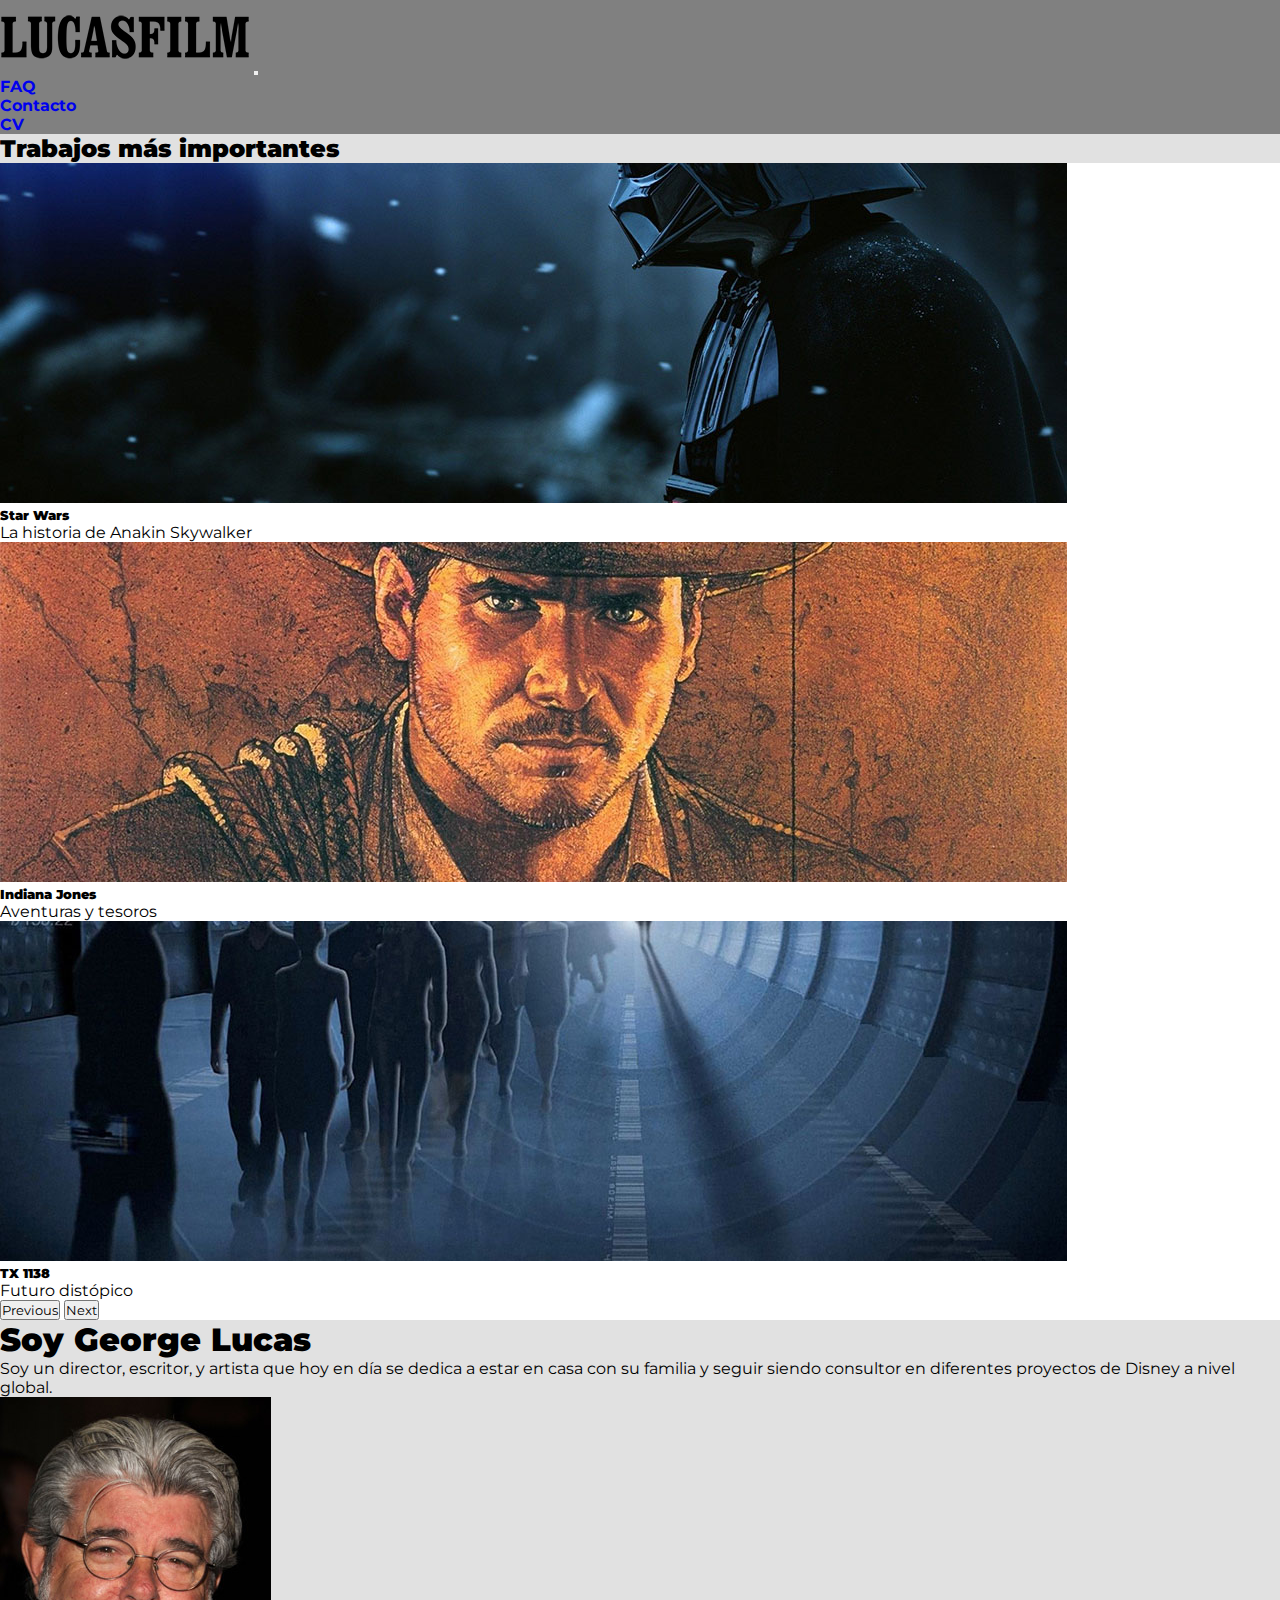
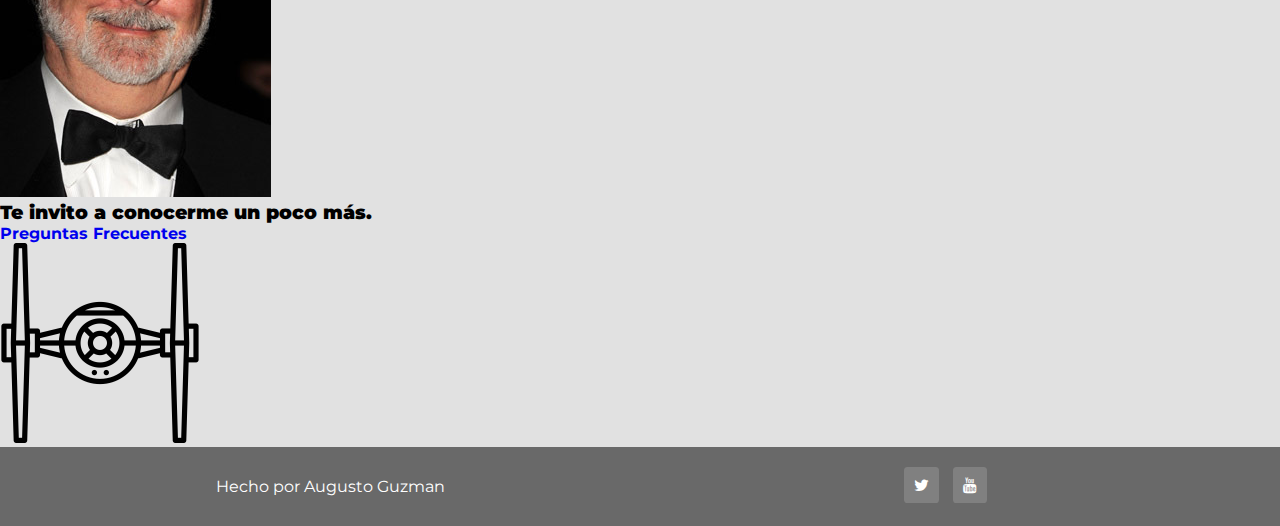
==== index.html @ 24537c96 "Update index.html" ====
<!DOCTYPE html>
<html lang="es">
<head>
    <meta charset="UTF-8">
    <meta http-equiv="X-UA-Compatible" content="IE=edge">
    <meta name="viewport" content="width=device-width, initial-scale=1.0">
    <title>George Lucas</title>
    <link rel="stylesheet" href="css/style.css">
    <link href="https://cdn.jsdelivr.net/npm/bootstrap@5.3.0/dist/css/bootstrap.min.css" rel="stylesheet" integrity="sha384-9ndCyUaIbzAi2FUVXJi0CjmCapSmO7SnpJef0486qhLnuZ2cdeRhO02iuK6FUUVM" crossorigin="anonymous">
    <link rel="shortcut icon" href="img/favicon.png">
    <link rel="stylesheet" href="https://cdn.jsdelivr.net/npm/bootstrap-icons@1.10.5/font/bootstrap-icons.css">
    <link rel="stylesheet" href="https://cdnjs.cloudflare.com/ajax/libs/animate.css/4.1.1/animate.min.css"/>
    <link rel="stylesheet" href="https://cdnjs.cloudflare.com/ajax/libs/font-awesome/4.7.0/css/font-awesome.min.css">
</head>
<body>
<header class="bg1 mainheader">
    <div class="container-fluid animate__animated animate__backInRight">
        <div class="container p-3">
            <div class="row">
               <!-- <div class="text-center logo">
                <a href="index.html"><img src="img/logoLF.png" class="img-fluid" alt="Logo"></a>
                </div>-->

                <nav class="navbar navbar-expand-lg bg1">
                    <div class="container-fluid">
                      <a class="navbar-brand" href="index.html"><img src="img/logoLF.png" class="img-fluid" alt="Logo"></a>
                      <button class="navbar-toggler" type="button" data-bs-toggle="collapse" data-bs-target="#navbarSupportedContent" aria-controls="navbarSupportedContent" aria-expanded="false" aria-label="Toggle navigation">
                        <span class="navbar-toggler-icon"></span>
                      </button>
                    </div>
                      <div class="collapse navbar-collapse" id="navbarSupportedContent">
                        <ul class="navbar-nav me-auto mb-2 mb-lg-0">
                          <li class="nav-item">
                            <a class="nav-link active text-white" aria-current="page" href="faq.html"><b>FAQ</b></a>
                          </li>
                          <li class="nav-item">
                            <a class="nav-link active text-white" aria-current="page" href="contacto.html"><b>Contacto</b></a>
                          </li>
                          <li class="nav-item">
                            <a class="nav-link active text-white" aria-current="page" href="cv.html"><b>CV</b></a>
                          </li>
                          <!--<li class="nav-item dropdown">
                            <a class="nav-link dropdown-toggle" href="#" role="button" data-bs-toggle="dropdown" aria-expanded="false">
                              Dropdown
                            </a>
                            <ul class="dropdown-menu">
                              <li><a class="dropdown-item" href="#">Action</a></li>
                              <li><a class="dropdown-item" href="#">Another action</a></li>
                              <li><hr class="dropdown-divider"></li>
                              <li><a class="dropdown-item" href="#">Something else here</a></li>
                            </ul>
                          </li>-->
                          <!--<li class="nav-item">
                            <a class="nav-link disabled">Disabled</a>
                          </li>-->
                        </ul>
                        <!--<form class="d-flex" role="search">
                          <input class="form-control me-2" type="search" placeholder="Search" aria-label="Search">
                          <button class="btn btn-outline-success" type="submit">Search</button>
                        </form>-->
                      </div>
                    </div>
                  </nav>
            <!--</div>-->
        </div>
    </div>
    
</header>
<section id="slider">
    <div class="container-fluid bg2">
      <div class="container">
        <div class="row">
          <div class="col-lg-12 text-center">
            <h2 class="p-3 h1 mt-3 mb-3"><b>Trabajos más importantes</b></h2>
          </div>
        </div>
      </div>
    </div>
    <div id="carouselExampleCaptions" class="carousel slide">
        <!--<div class="carousel-indicators">
          <button type="button" data-bs-target="#carouselExampleCaptions" data-bs-slide-to="0" class="active" aria-current="true" aria-label="Slide 1"></button>
          <button type="button" data-bs-target="#carouselExampleCaptions" data-bs-slide-to="1" aria-label="Slide 2"></button>
          <button type="button" data-bs-target="#carouselExampleCaptions" data-bs-slide-to="2" aria-label="Slide 3"></button>
        </div>-->
        <div class="carousel-inner">
          <div class="carousel-item active">
            <img src="img/sliderSW.jpg" class="d-block w-100" alt="Star Wars">
            <div class="carousel-caption d-none d-md-block">
              <h5 class="h1 text-white"><b>Star Wars</b></h5>
              <p class="h2 text-white">La historia de Anakin Skywalker</p>
            </div>
          </div>
          <div class="carousel-item">
            <img src="img/sliderIJ.jpg" class="d-block w-100" alt="Indiana Jones">
            <div class="carousel-caption d-none d-md-block">
              <h5 class="h1 text-white"><b>Indiana Jones</b></h5>
              <p class="h2 text-white">Aventuras y tesoros</p>
            </div>
          </div>
          <div class="carousel-item">
            <img src="img/sliderTX.jpg" class="d-block w-100" alt="TX 1138">
            <div class="carousel-caption d-none d-md-block">
              <h5 class="h1 text-white"><b>TX 1138</b></h5>
              <p class="h2 text-white">Futuro distópico</p>
            </div>
          </div>
        </div>
        <button class="carousel-control-prev" type="button" data-bs-target="#carouselExampleCaptions" data-bs-slide="prev">
          <span class="carousel-control-prev-icon" aria-hidden="true"></span>
          <span class="visually-hidden">Previous</span>
        </button>
        <button class="carousel-control-next" type="button" data-bs-target="#carouselExampleCaptions" data-bs-slide="next">
          <span class="carousel-control-next-icon" aria-hidden="true"></span>
          <span class="visually-hidden">Next</span>
        </button>
      </div>

</section>

<section id="info" class="bg2">
    <div class="container fluid">
        <div class="container">
            <div class="row">
                <div class="col-lg-6 col-md-12 text-center">
                    <h1 class="mt-5"><b>Soy George Lucas</b></h1>
                    <p class="mt-5">Soy un director, escritor, y artista que hoy en día se dedica a estar en casa con su familia y seguir siendo consultor en
                      diferentes proyectos de Disney a nivel global.
                    </p>
                </div>
                <div class="col-lg-6 col-md-12 text-center mt-5">
                    <img src="img/GLprofile.jpg" clas="img-fluid" alt="George Lucas">
                </div>

            </div>
        </div>
    </div>
</section>
<section id="invitacion" class="bg2">
  <div class="container-fluid">
    <div class="container p-3">
      <div class="row text-center">
        <div class="col-lg-12">
          <h3 class="mt-5"><b>Te invito a conocerme un poco más.</b></h3>
        </div>
        <div class="col-lg-12">
          <a class="btn btn-outline-primary mt-3 w-75" href="faq.html" role="button"><b>Preguntas Frecuentes</b></a>
        </div>
      </div>
    </div>
  </div>
</section>

<section id="iconanim" class="bg2">
<div class="TieIcon text-center mt-3 mb-3">
  <img src="img/TIEicon.png" class="img-fluid" alt="Tie Fighter">
</div>
</section>

<footer class="footer">
        
  <div class="hecho">
      <p>
          Hecho por Augusto Guzman
      </p>
  </div>

  <div class="iconos">
      <a href="https://twitter.com/StarWarsLA" class="fa fa-twitter"></a>
      <a href="https://www.youtube.com/@StarWars" class="fa fa-youtube"></a>
  </div>

</footer>






    <script src="https://cdn.jsdelivr.net/npm/bootstrap@5.3.0/dist/js/bootstrap.bundle.min.js" integrity="sha384-geWF76RCwLtnZ8qwWowPQNguL3RmwHVBC9FhGdlKrxdiJJigb/j/68SIy3Te4Bkz" crossorigin="anonymous"></script>
</body>
</html>
---- css/style.css ----
@import url('https://fonts.googleapis.com/css2?family=Montserrat:ital,wght@0,100;0,200;0,300;0,400;0,500;0,600;0,700;0,800;0,900;1,100;1,200;1,300;1,400;1,500;1,600;1,700;1,800;1,900&display=swap');
*{font-family: 'Montserrat',sans-serif;}
.bg1 {background-color: gray;}
.bg2 {background-color: rgb(225, 225, 225);}

.mainheader{
    overflow: hidden;
}


.footer {
    display:flex;
    width: 100%;
    padding: 20px;
    background-color:dimgray;
    justify-content: space-around;
    color: white;
 }




 .hecho {
    width: 50%; text-align: center;
    padding: 10px ;
 }

 .iconos {
    width: 50%; text-align: center;
 }

 .fa {
    text-align: center;
    text-decoration: none;
    border-radius: 10%;
    font-size: 30px;
    padding: 10px;
    transition-property: all;
    transition-duration: 1s;
    margin-right: 10px;
  }

  .fa:hover {
    opacity: 0.5;
    transform: scale(1.1);
  }

  .fa-twitter {
    background: gray;
    color: white;
}

.fa-youtube {
    background: gray;
    color: white;}


#iconanim {overflow: hidden;}

.TieIcon {transition:1s;
animation-name:animacionInfinita;
animation-duration: 2s;
animation-iteration-count: infinite;

}

    *{
        box-sizing: border-box;
        margin: 0;
        padding: 0;
        text-decoration: none
    }
    
    
    @import url('https://fonts.googleapis.com/css2?family=Anton&family=Hind:wght@300;400;500;600;700&display=swap');
    
    .bodycv {
        
        background-color: lightgray; font-family:'Hind', sans-serif;
    }
    
    .header {background-color: rgb(125, 125, 125);
        display:flex;
        width: 100%;
        flex-direction: row;
        justify-content: center;
        padding-bottom: 20px;
        transition-property: all;
        transition-duration: 1s;
        overflow: hidden
    }
    
    .animacion {
        display:flex;
        width: 100%;
        flex-direction: row;
        justify-content: center;
        animation-name:animacionFadeIn;
        animation-duration: 2s;
        animation-timing-function: ease-out;
    }
    
    .header h2 {font-size: 30px}
    
    .header .info1 a {color:black;font-size: 20px;}
    .header .info1 p {font-size:25px}
    
    .foto {width: 50%;
        margin-top: 30px;
        transition-duration: 1s;
        text-align: right;
        padding-right:20px;
        
    }
    
    .foto:hover{opacity: 0.5;}
    
    .foto img:hover{
        transform:scale(1.1);
        border-radius: 20px;
    }
    
    .info1 {width: 50%;
        margin-top: 30px;
        
    }
    
    
    .info1 .para1 {
        font-weight:700; 
        color: rgb(173, 173, 173);
        align-items: center;
        margin-top: 10px;
    }
    
    
    .info1 a:hover{
        color:white;
        
    }
    .info1 h1 {font-size: 50px;}
    
    .info1 h2 {
        margin-top: 20px;
        font-size: 30px;
    }
    
    .info1 .para2 {
        color: rgb(255, 255, 255);
        margin-top: 10px;
        
    }
    
    
    
    .contenedor{
        display:flex;
        width: 100%;
        flex-wrap: wrap;
        flex-direction: row;
        justify-content:space-evenly;
        transition-property: all;
        transition-duration: 1s;
        overflow: hidden;
        padding-bottom: 15px;
        
        
    }
    
    .contenedor p {font-size: 21px; margin-top: 15px;}
    .contenedor h1 {font-size: 40px;margin-top:15px;}
    .contenedor h2 {
        font-size: 30px ; margin-top:15px;}
    
    .resumen {width: 96%;
    text-align: center;
    background: rgb(185, 173, 173);
    transition-duration: 1s;
    padding:20px;
    padding-top:0;
    margin:20px
    }
    
    .resumen:hover{
        transform:scale(1.02);
        border-radius: 20px;
    }
    
    .estudios {
        width: 96%;
        text-align: center;
        background-color:rgb(159, 159, 159) ;
        padding: 20px;
        padding-top:0;
        margin:20px;
        transition-duration: 1s;
       
    }
    
    .estudios:hover{
        transform:scale(1.02);
        border-radius: 20px;
    }
    
    .experiencia {
        width: 48%;
        text-align: center;
        border-style: solid;
        border-radius: 20px;
        margin-top: 10px;
        border-color:darkgrey;
        transition-duration: 1s;
    }
    
    .experiencia:hover{
        transform:scale(1.02);
        background-color:bisque;
        border-color: black;
        color:slategray
        
        
    }
    
    .distinciones{width: 48%;text-align: center;
        border-style: solid;
        border-radius: 20px;
        margin-top: 10px;
        border-color:darkgrey;
        transition-duration: 1s;
     }
    
     .distinciones:hover{
        transform:scale(1.02);
        background-color:bisque;
        border-color: black;
        color:slategray
        
    }
    
     .productor {
        width:48%;text-align: center;
        border-style: solid;
        border-radius: 20px;
        margin-top: 10px;
        border-color:darkgrey;
        transition-duration: 1s;
     }
    
     .productor:hover{
        transform:scale(1.02);
        background-color:bisque;
        border-color: black;
        color:slategray
        
    }
    
     .director {
        width:48%;text-align: center;
        border-style: solid;
        border-radius: 20px;
        margin-top: 10px;
        border-color:darkgrey;
        transition-duration: 1s;
     }
    
     .director:hover{
        transform:scale(1.02);
        background-color:bisque;
        border-color: black;
        color:slategray
        
    }
    
    
     .habilidades {
        width:48%;text-align: center;
        border-style: solid;
        border-radius: 20px;
        margin-top: 10px;
        border-color:darkgrey;
        transition-duration: 1s;
     }
    
     .habilidades:hover{
        transform:scale(1.02);
        background-color:bisque;
        border-color: black;
        color:slategray
       
    }
    
     .idiomas {width: 48%;text-align: center;
        border-style: solid;
        border-radius: 20px;
        margin-top: 10px;
        border-color:darkgrey;
        transition-duration: 1s;
    }
    
    .idiomas:hover{
        transform:scale(1.02);
        background-color:bisque;
        border-color: black;
        color:slategray;
        
    }
    
    
    .experiencia, .distinciones, .productor, .director, .habilidades, .idiomas {
        padding:20px;
        margin:10px;
        
    }


    @keyframes animacionInfinita {
    
        0%{
            transform:translatex(-200px)
        }
        
        50%{
            transform: translateX(200px)
        }

        100%{
            transform:translateX(-200px)
        }
    }


    @keyframes animacionFadeIn {
    
        0%{
            transform:translateX(1200px)
        }
    
        100%{
            transform:translateX(0)
        }
    }
    
    
    @media screen and (min-width:0px) and (max-width:990px) {
       
    
        .header {flex-direction: column;
                justify-content: center;
        }
    
        .animacion {
            flex-direction: column;
            justify-content: center;
    
        }
    
        .foto {
            width: 100%;
            text-align: center;
        }
    
        .info1{
            width: 100%;
            text-align: center;
    
        }
    
        .contenedor {
            
            justify-content: space-evenly;
        }
    
        .experiencia, .distinciones, .productor, .director, .habilidades, .idiomas {
            width: 100%;
            text-align: center;
        }
    
        .footer {
            flex-direction: column;
            justify-content: center;
        }
    
            .hecho, .iconos {
                width:100%;
                text-align: center;
            }
    
    }
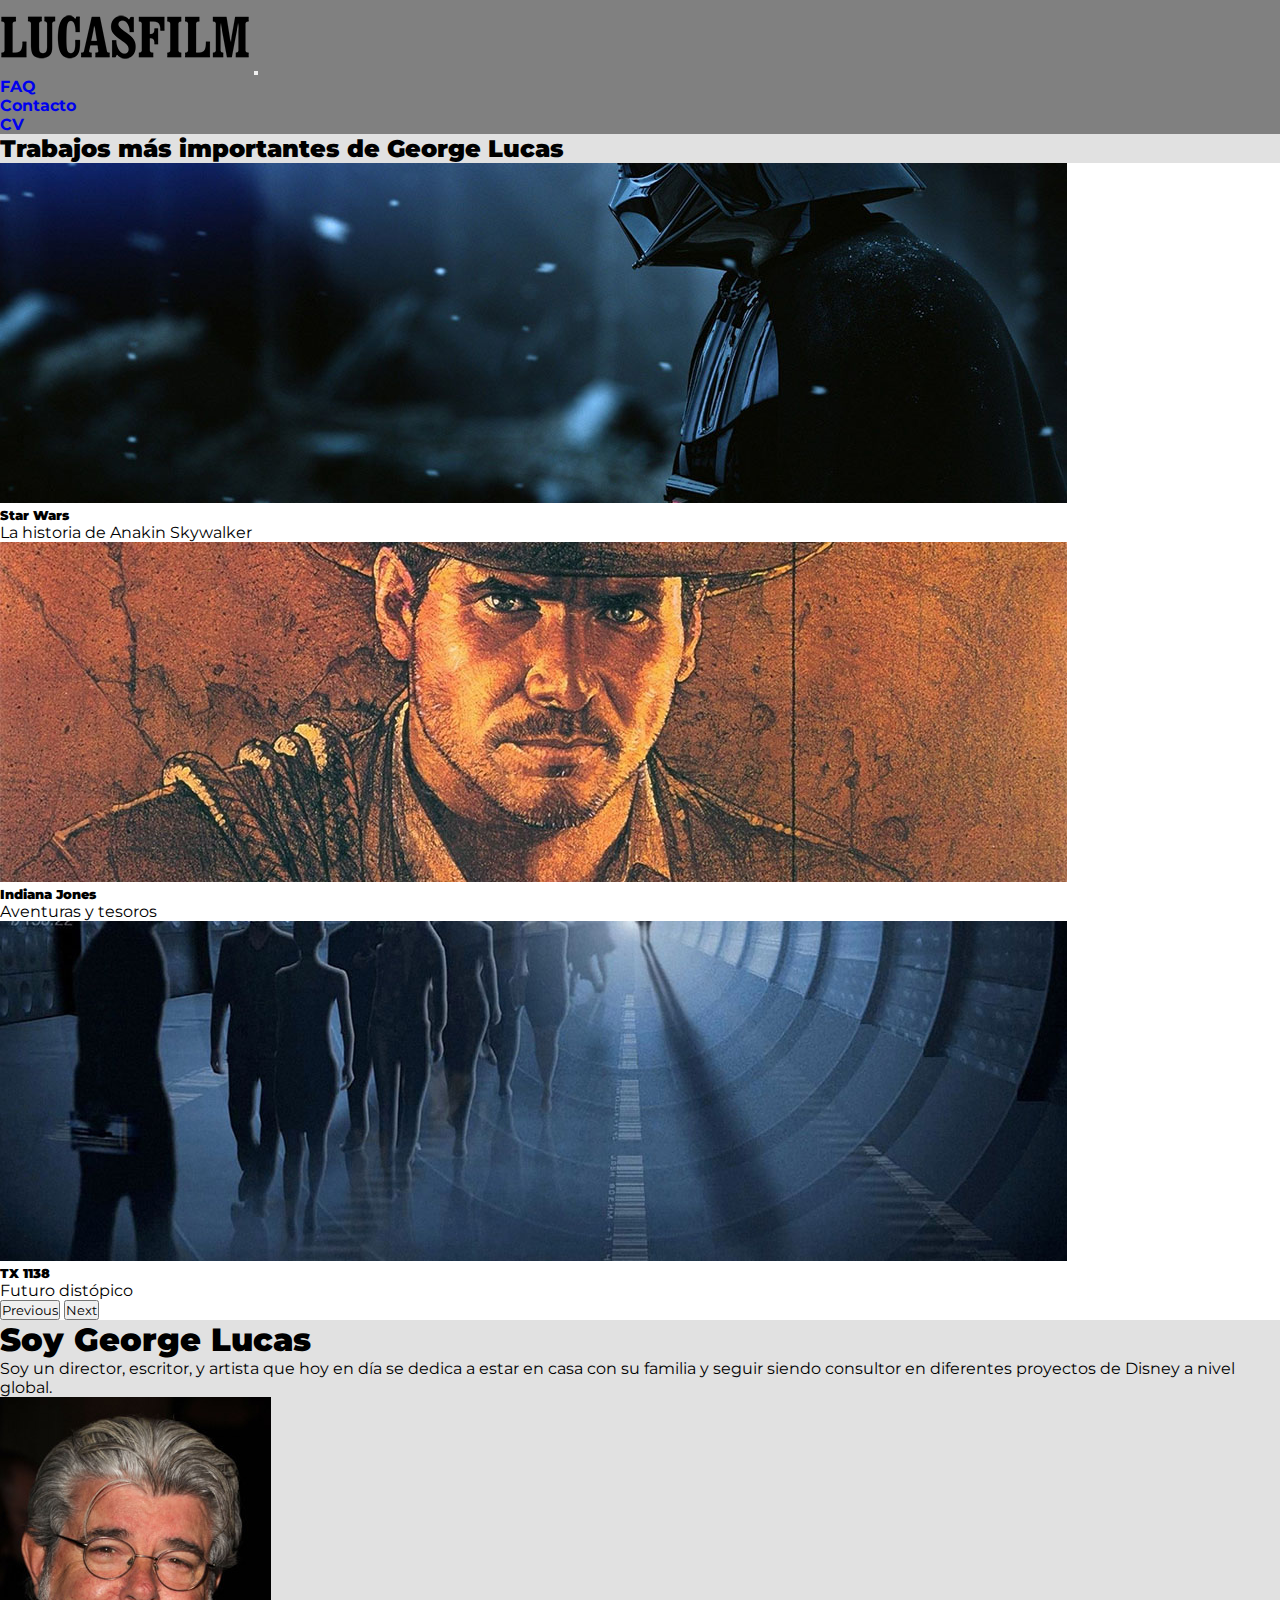
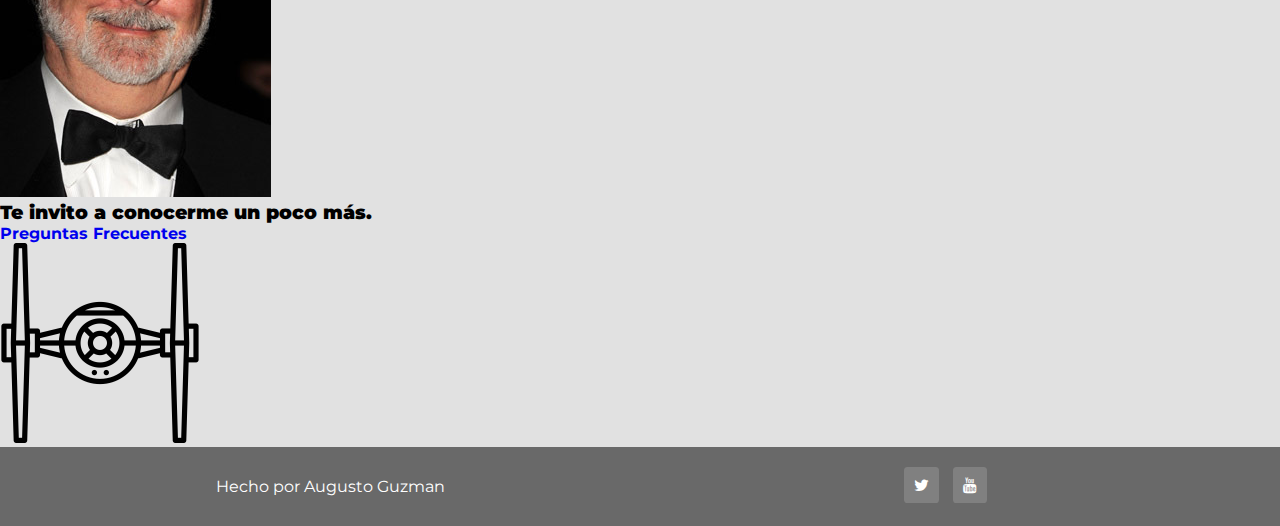
==== commit cc97c705: "Update index.html" ====
--- a/index.html
+++ b/index.html
@@ -71,7 +71,7 @@
       <div class="container">
         <div class="row">
           <div class="col-lg-12 text-center">
-            <h2 class="p-3 h1 mt-3 mb-3"><b>Trabajos más importantes</b></h2>
+            <h2 class="p-3 h1 mt-3 mb-3"><b>Trabajos más importantes de George Lucas</b></h2>
           </div>
         </div>
       </div>
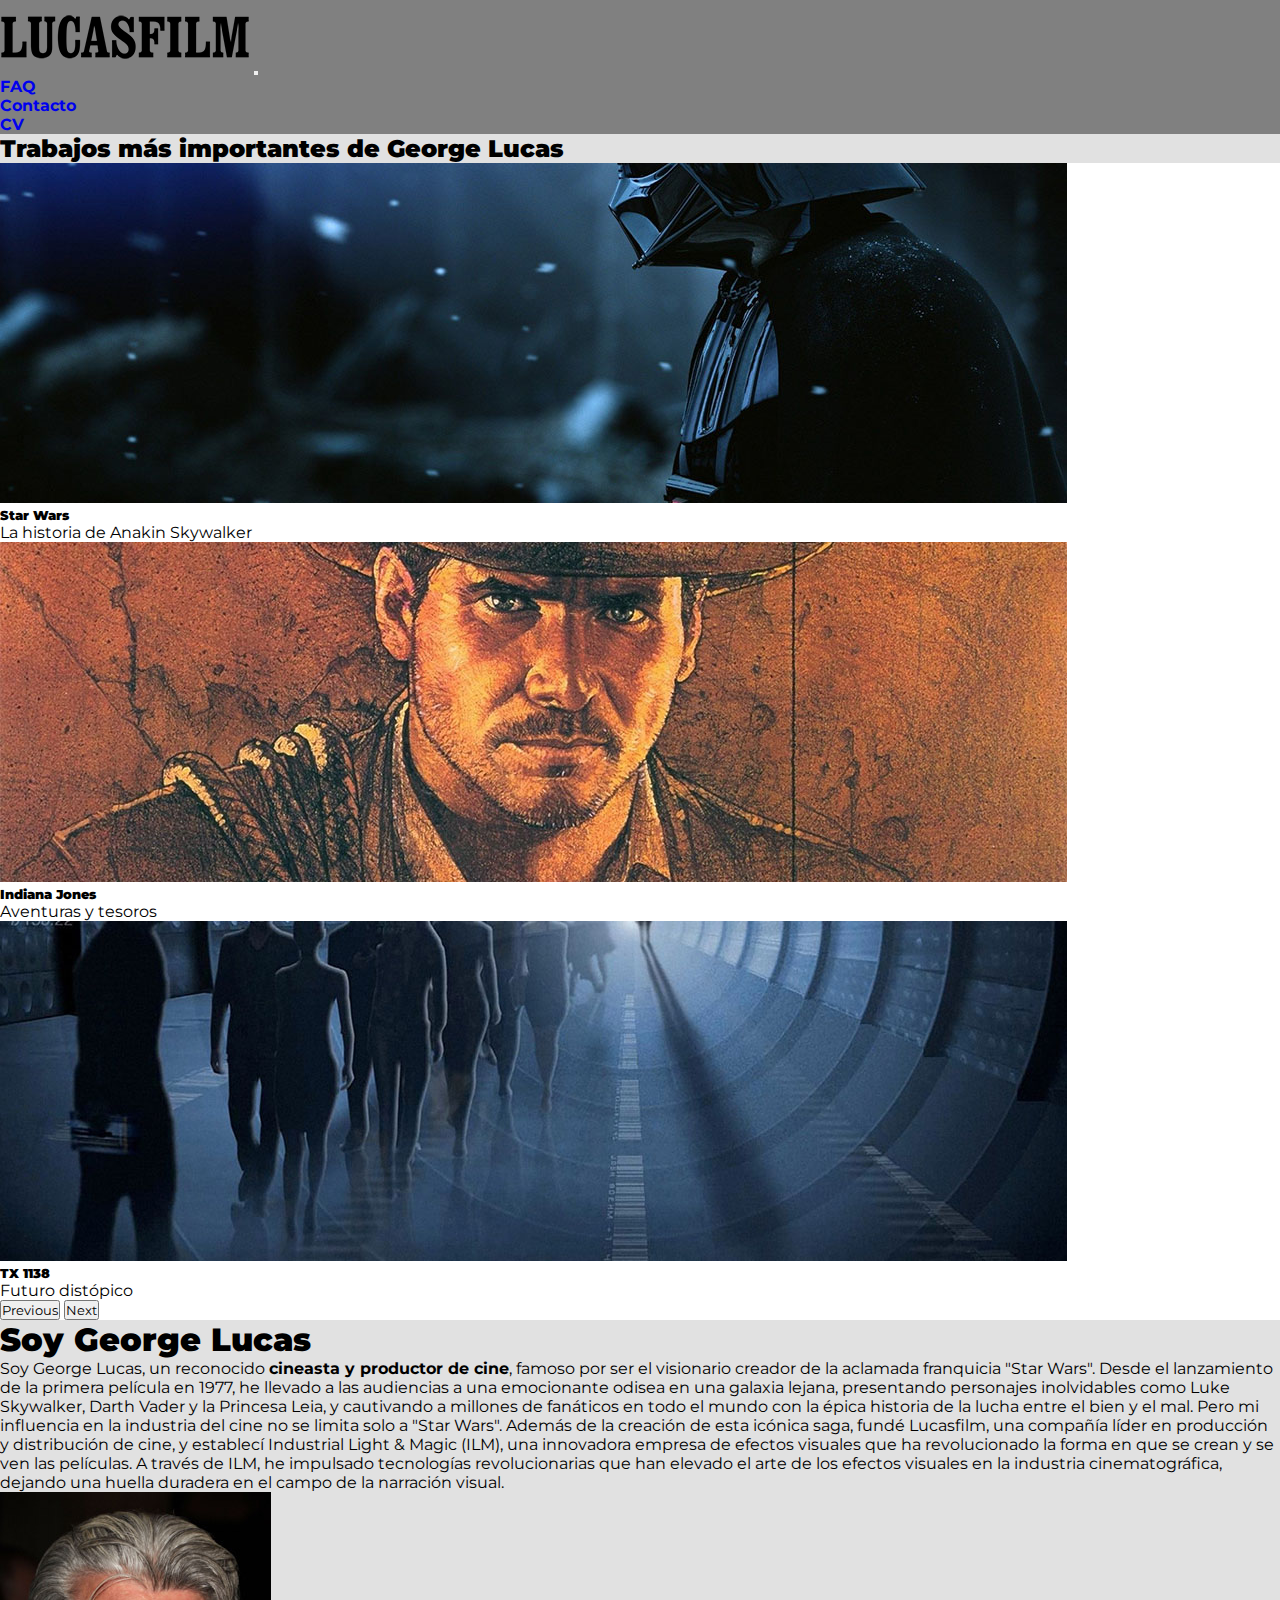
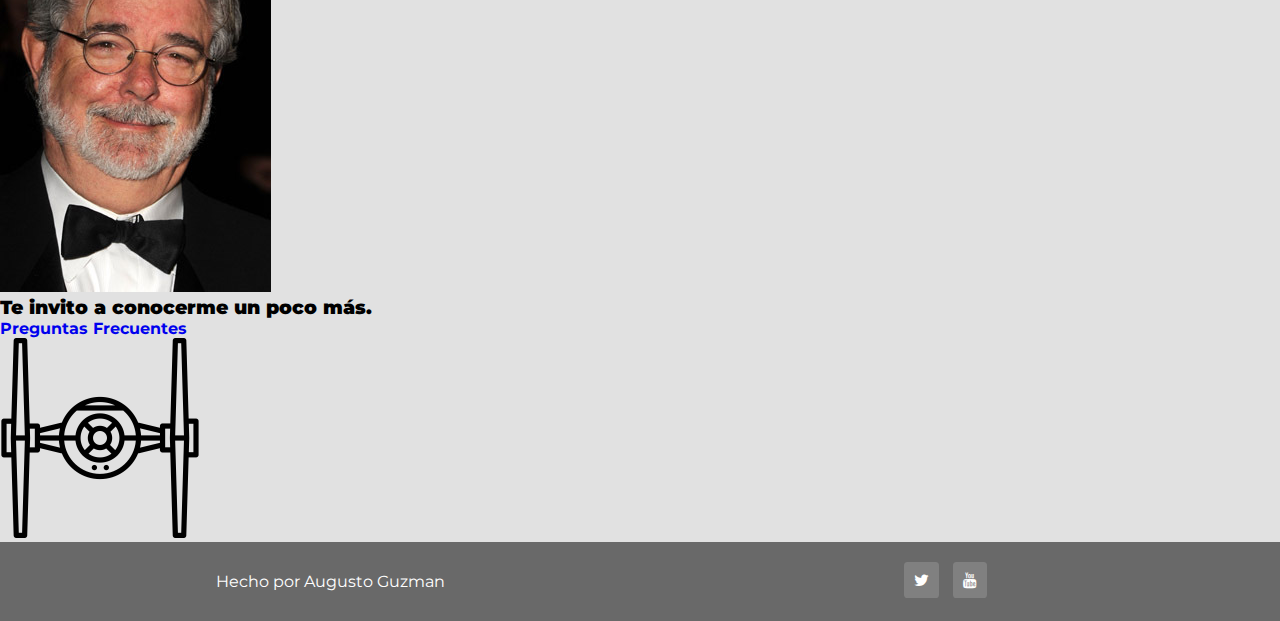
==== commit f0a04e87: "Update index.html" ====
--- a/index.html
+++ b/index.html
@@ -123,8 +123,10 @@
             <div class="row">
                 <div class="col-lg-6 col-md-12 text-center">
                     <h1 class="mt-5"><b>Soy George Lucas</b></h1>
-                    <p class="mt-5">Soy un director, escritor, y artista que hoy en día se dedica a estar en casa con su familia y seguir siendo consultor en
-                      diferentes proyectos de Disney a nivel global.
+                    <p class="mt-5 text-start">
+                      Soy George Lucas, un reconocido <b>cineasta y productor de cine</b>, famoso por ser el visionario creador de la aclamada franquicia "Star Wars". Desde el lanzamiento de la primera película en 1977, he llevado a las audiencias a una emocionante odisea en una galaxia lejana, presentando personajes inolvidables como Luke Skywalker, Darth Vader y la Princesa Leia, y cautivando a millones de fanáticos en todo el mundo con la épica historia de la lucha entre el bien y el mal.
+
+                      Pero mi influencia en la industria del cine no se limita solo a "Star Wars". Además de la creación de esta icónica saga, fundé Lucasfilm, una compañía líder en producción y distribución de cine, y establecí Industrial Light & Magic (ILM), una innovadora empresa de efectos visuales que ha revolucionado la forma en que se crean y se ven las películas. A través de ILM, he impulsado tecnologías revolucionarias que han elevado el arte de los efectos visuales en la industria cinematográfica, dejando una huella duradera en el campo de la narración visual.
                     </p>
                 </div>
                 <div class="col-lg-6 col-md-12 text-center mt-5">
@@ -143,7 +145,7 @@
           <h3 class="mt-5"><b>Te invito a conocerme un poco más.</b></h3>
         </div>
         <div class="col-lg-12">
-          <a class="btn btn-outline-primary mt-3 w-75" href="faq.html" role="button"><b>Preguntas Frecuentes</b></a>
+          <a class="btn btn-outline-primary mt-3 w-50" href="faq.html" role="button"><b>Preguntas Frecuentes</b></a>
         </div>
       </div>
     </div>
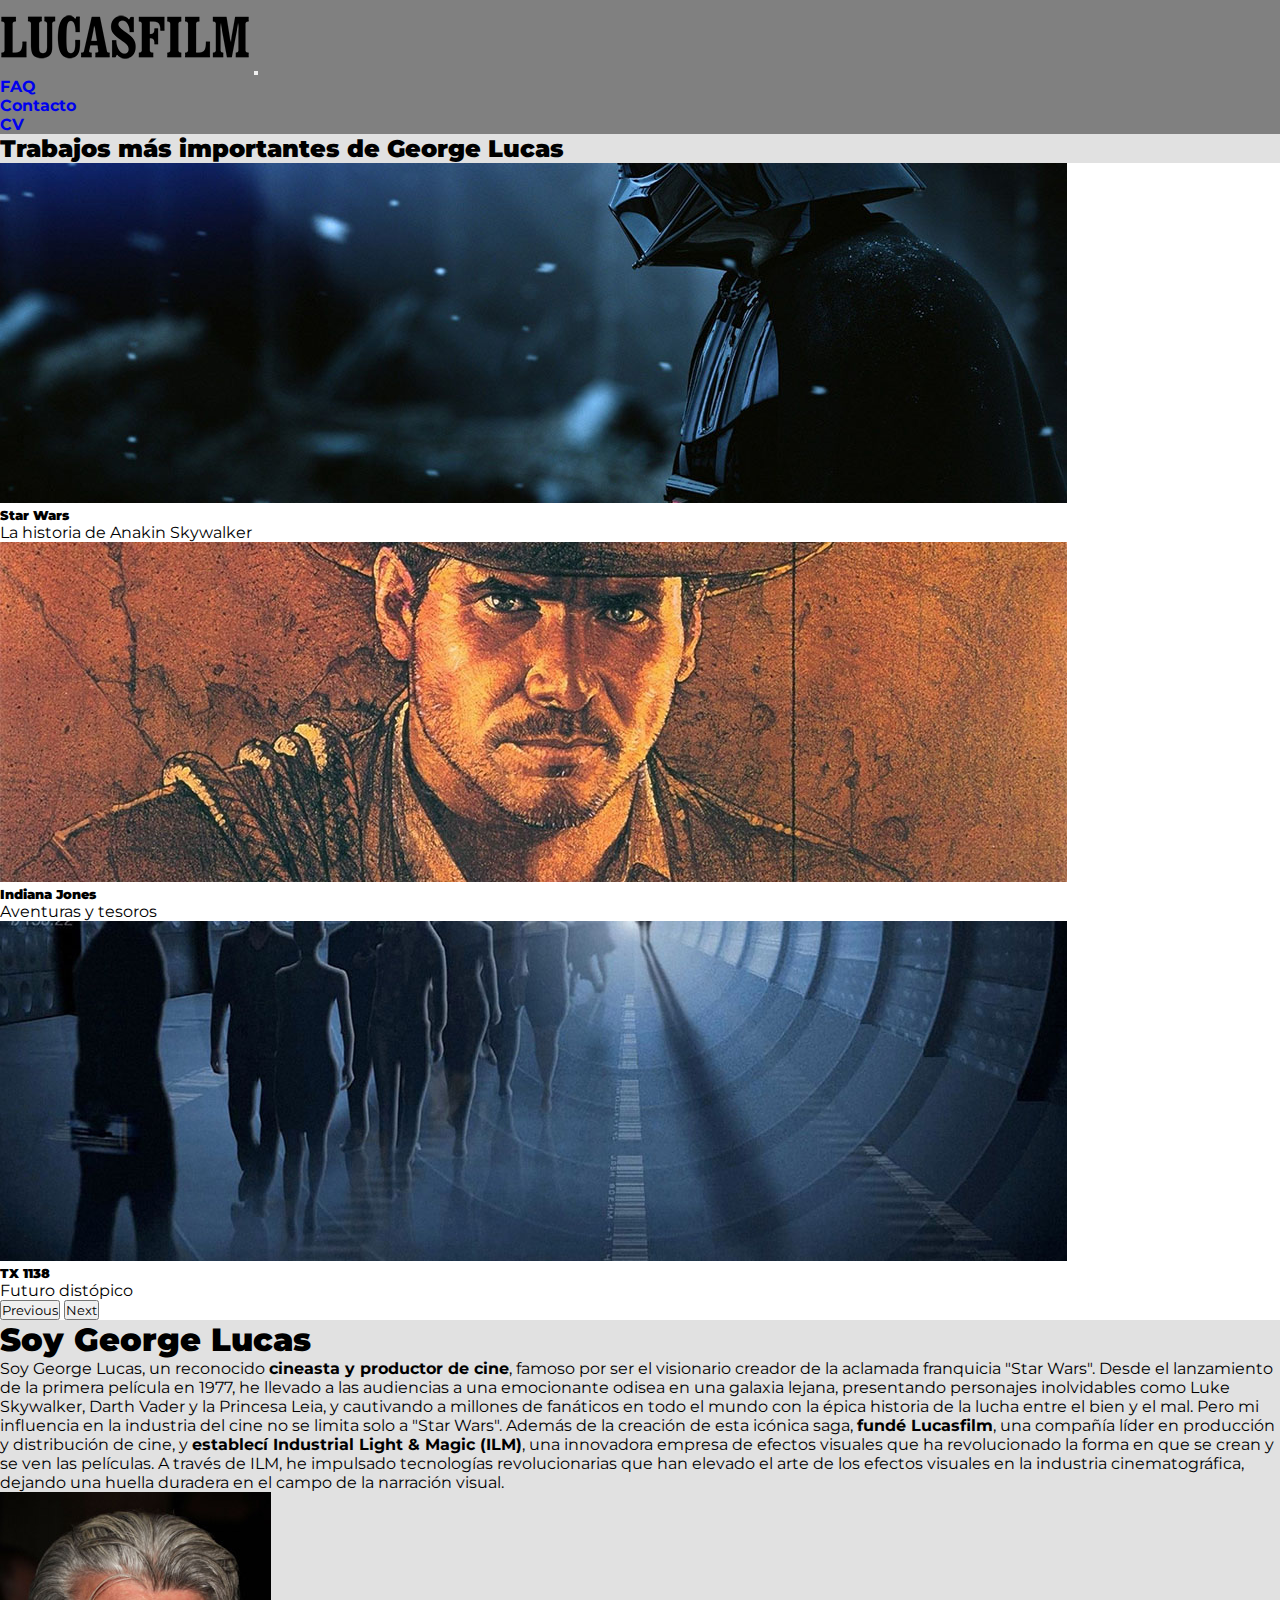
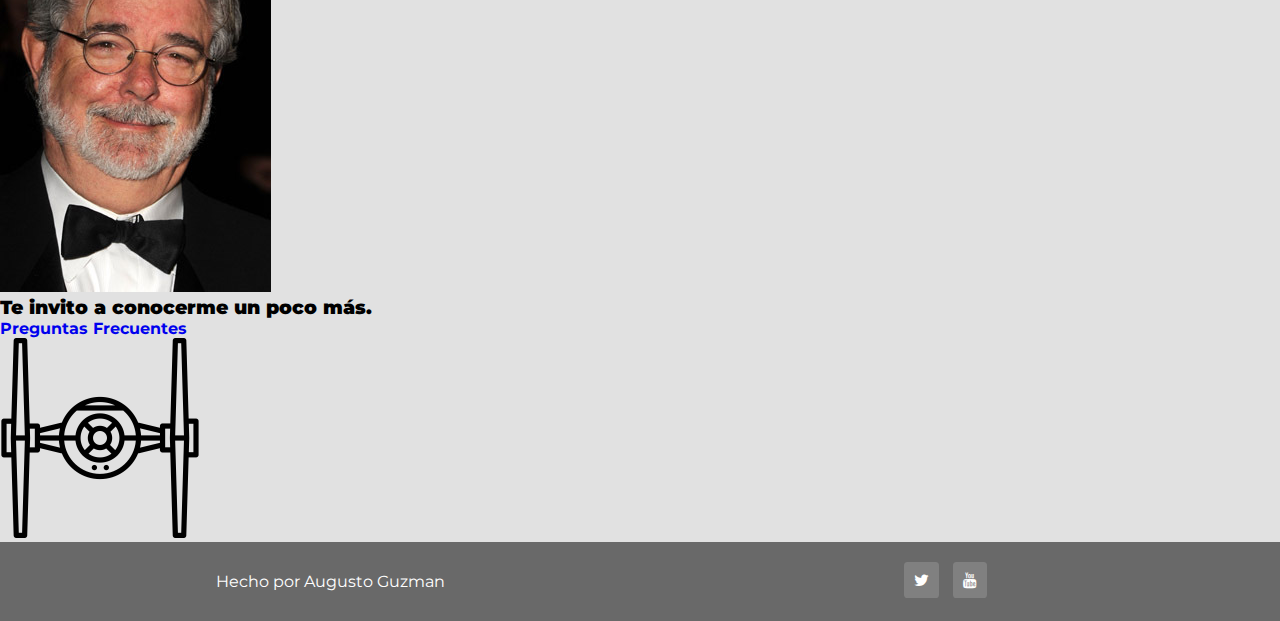
==== commit 84c980d6: "hover navbar" ====
--- a/index.html
+++ b/index.html
@@ -28,16 +28,16 @@
                         <span class="navbar-toggler-icon"></span>
                       </button>
                     </div>
-                      <div class="collapse navbar-collapse" id="navbarSupportedContent">
+                      <div class="collapse navbar-collapse " id="navbarSupportedContent">
                         <ul class="navbar-nav me-auto mb-2 mb-lg-0">
                           <li class="nav-item">
-                            <a class="nav-link active text-white" aria-current="page" href="faq.html"><b>FAQ</b></a>
+                            <a class="nav-link active text-white MenuSections" aria-current="page" href="faq.html"><b>FAQ</b></a>
                           </li>
                           <li class="nav-item">
-                            <a class="nav-link active text-white" aria-current="page" href="contacto.html"><b>Contacto</b></a>
+                            <a class="nav-link active text-white MenuSections" aria-current="page" href="contacto.html"><b>Contacto</b></a>
                           </li>
                           <li class="nav-item">
-                            <a class="nav-link active text-white" aria-current="page" href="cv.html"><b>CV</b></a>
+                            <a class="nav-link active text-white MenuSections" aria-current="page" href="cv.html"><b>CV</b></a>
                           </li>
                           <!--<li class="nav-item dropdown">
                             <a class="nav-link dropdown-toggle" href="#" role="button" data-bs-toggle="dropdown" aria-expanded="false">
@@ -126,7 +126,7 @@
                     <p class="mt-5 text-start">
                       Soy George Lucas, un reconocido <b>cineasta y productor de cine</b>, famoso por ser el visionario creador de la aclamada franquicia "Star Wars". Desde el lanzamiento de la primera película en 1977, he llevado a las audiencias a una emocionante odisea en una galaxia lejana, presentando personajes inolvidables como Luke Skywalker, Darth Vader y la Princesa Leia, y cautivando a millones de fanáticos en todo el mundo con la épica historia de la lucha entre el bien y el mal.
 
-                      Pero mi influencia en la industria del cine no se limita solo a "Star Wars". Además de la creación de esta icónica saga, fundé Lucasfilm, una compañía líder en producción y distribución de cine, y establecí Industrial Light & Magic (ILM), una innovadora empresa de efectos visuales que ha revolucionado la forma en que se crean y se ven las películas. A través de ILM, he impulsado tecnologías revolucionarias que han elevado el arte de los efectos visuales en la industria cinematográfica, dejando una huella duradera en el campo de la narración visual.
+                      Pero mi influencia en la industria del cine no se limita solo a "Star Wars". Además de la creación de esta icónica saga, <b>fundé Lucasfilm</b>, una compañía líder en producción y distribución de cine, y <b>establecí Industrial Light & Magic (ILM)</b>, una innovadora empresa de efectos visuales que ha revolucionado la forma en que se crean y se ven las películas. A través de ILM, he impulsado tecnologías revolucionarias que han elevado el arte de los efectos visuales en la industria cinematográfica, dejando una huella duradera en el campo de la narración visual.
                     </p>
                 </div>
                 <div class="col-lg-6 col-md-12 text-center mt-5">
--- a/css/style.css
+++ b/css/style.css
@@ -7,6 +7,8 @@
     overflow: hidden;
 }
 
+
+.MenuSections:hover {color:blue !important}
 
 .footer {
     display:flex;
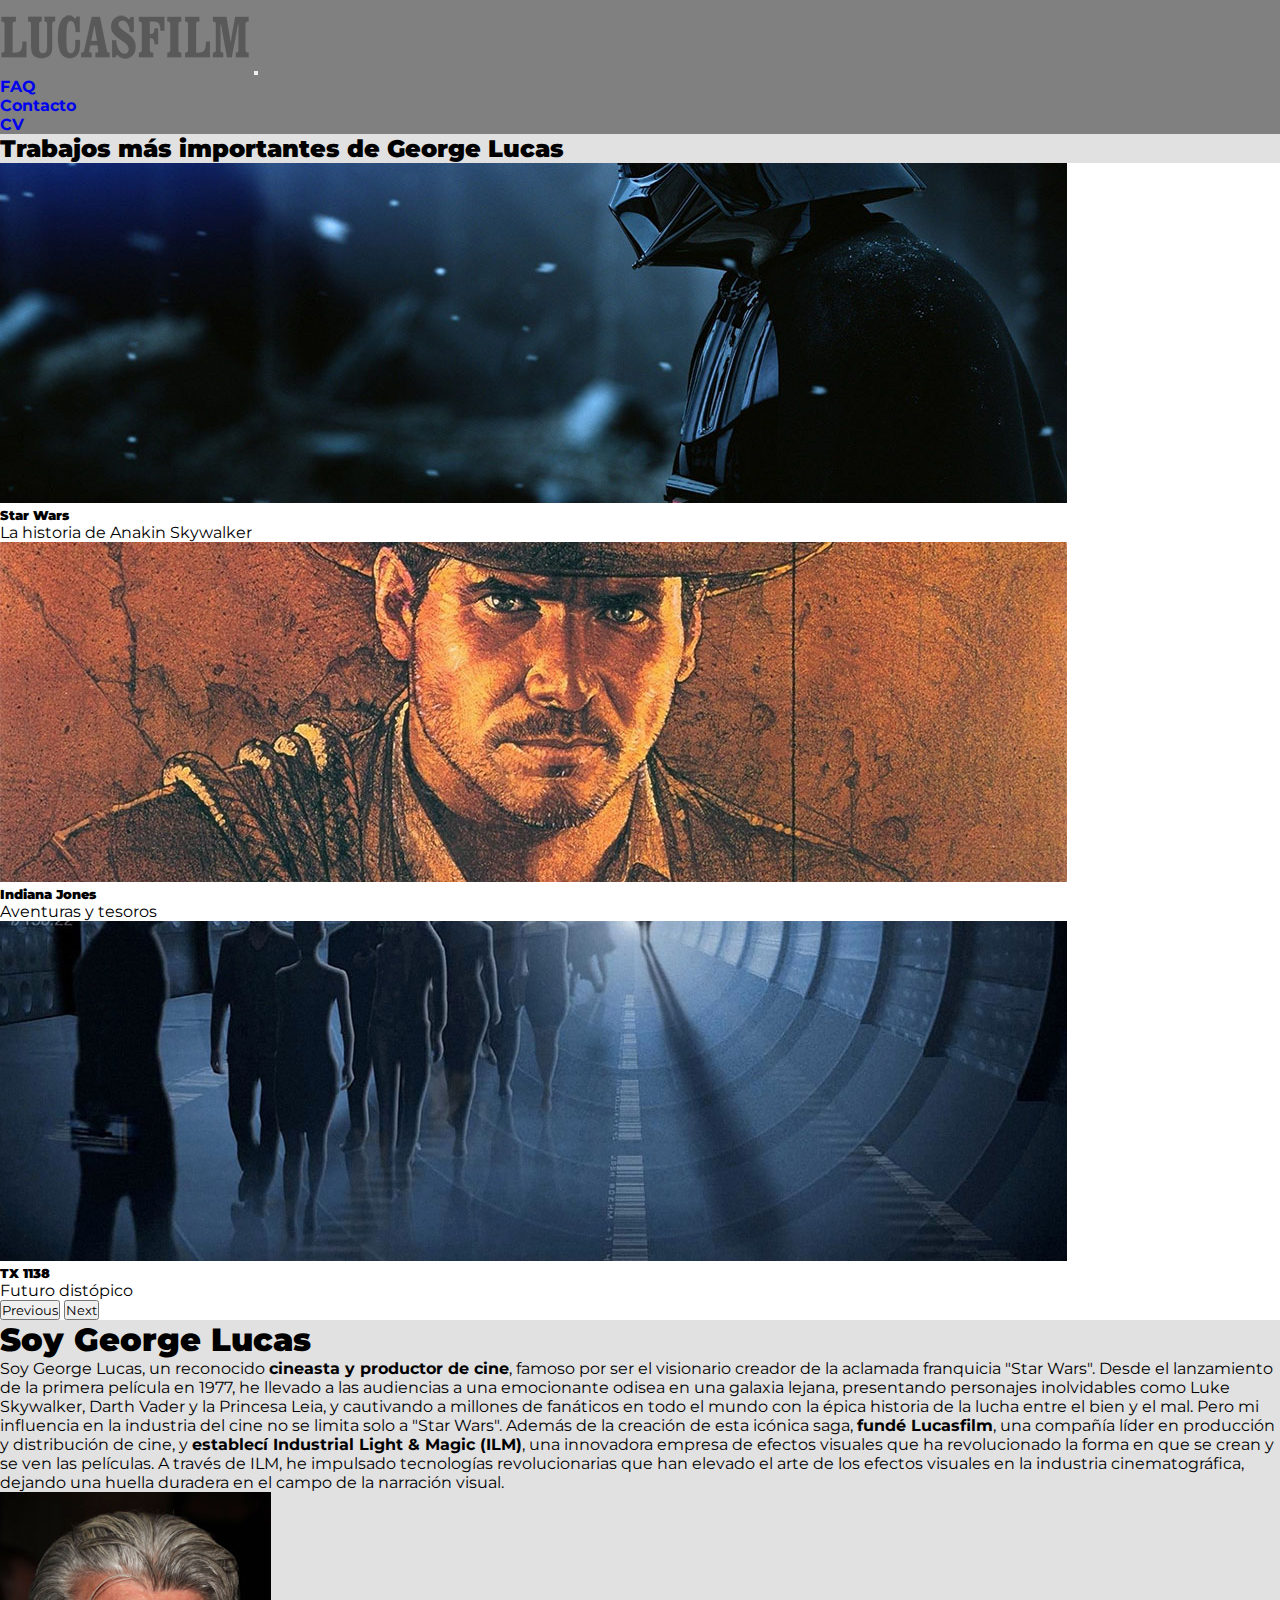
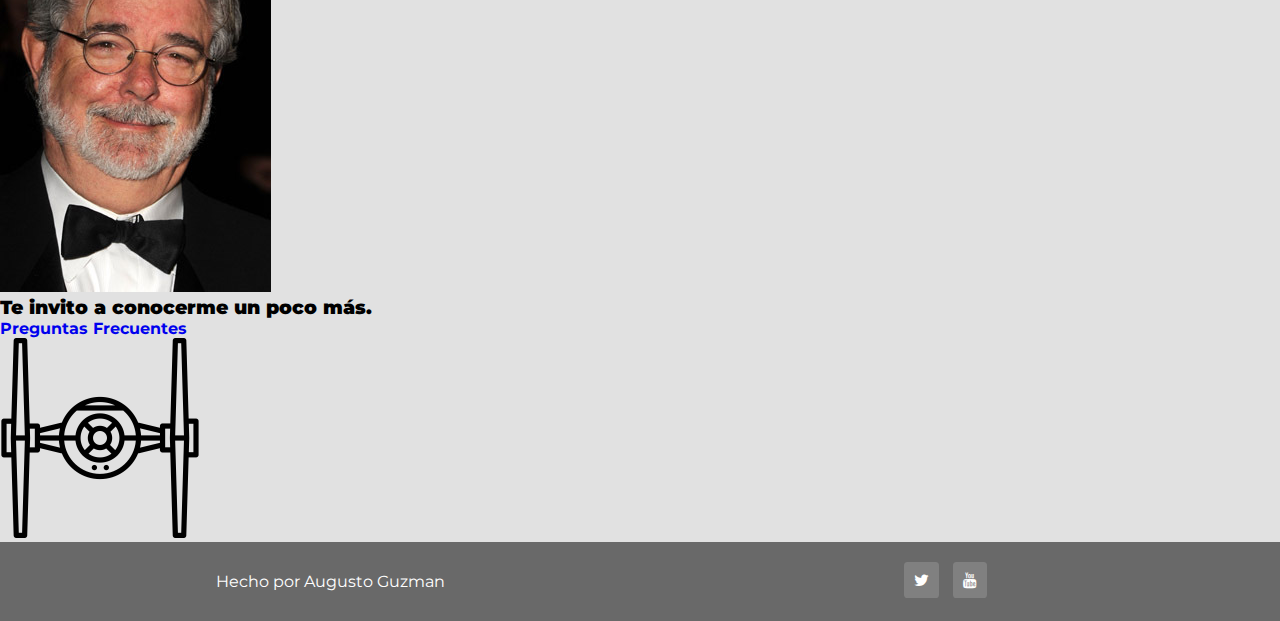
==== commit a8ebbcd0: "logohover" ====
--- a/index.html
+++ b/index.html
@@ -23,7 +23,7 @@
 
                 <nav class="navbar navbar-expand-lg bg1">
                     <div class="container-fluid">
-                      <a class="navbar-brand" href="index.html"><img src="img/logoLF.png" class="img-fluid" alt="Logo"></a>
+                      <a class="navbar-brand LGH" href="index.html"><img src="img/logoLF.png" class="img-fluid" alt="Logo"></a>
                       <button class="navbar-toggler" type="button" data-bs-toggle="collapse" data-bs-target="#navbarSupportedContent" aria-controls="navbarSupportedContent" aria-expanded="false" aria-label="Toggle navigation">
                         <span class="navbar-toggler-icon"></span>
                       </button>
--- a/css/style.css
+++ b/css/style.css
@@ -6,6 +6,8 @@
 .mainheader{
     overflow: hidden;
 }
+
+.LGH:hover {opacity: 0.3 !important;}
 
 
 .MenuSections:hover {color:blue !important}
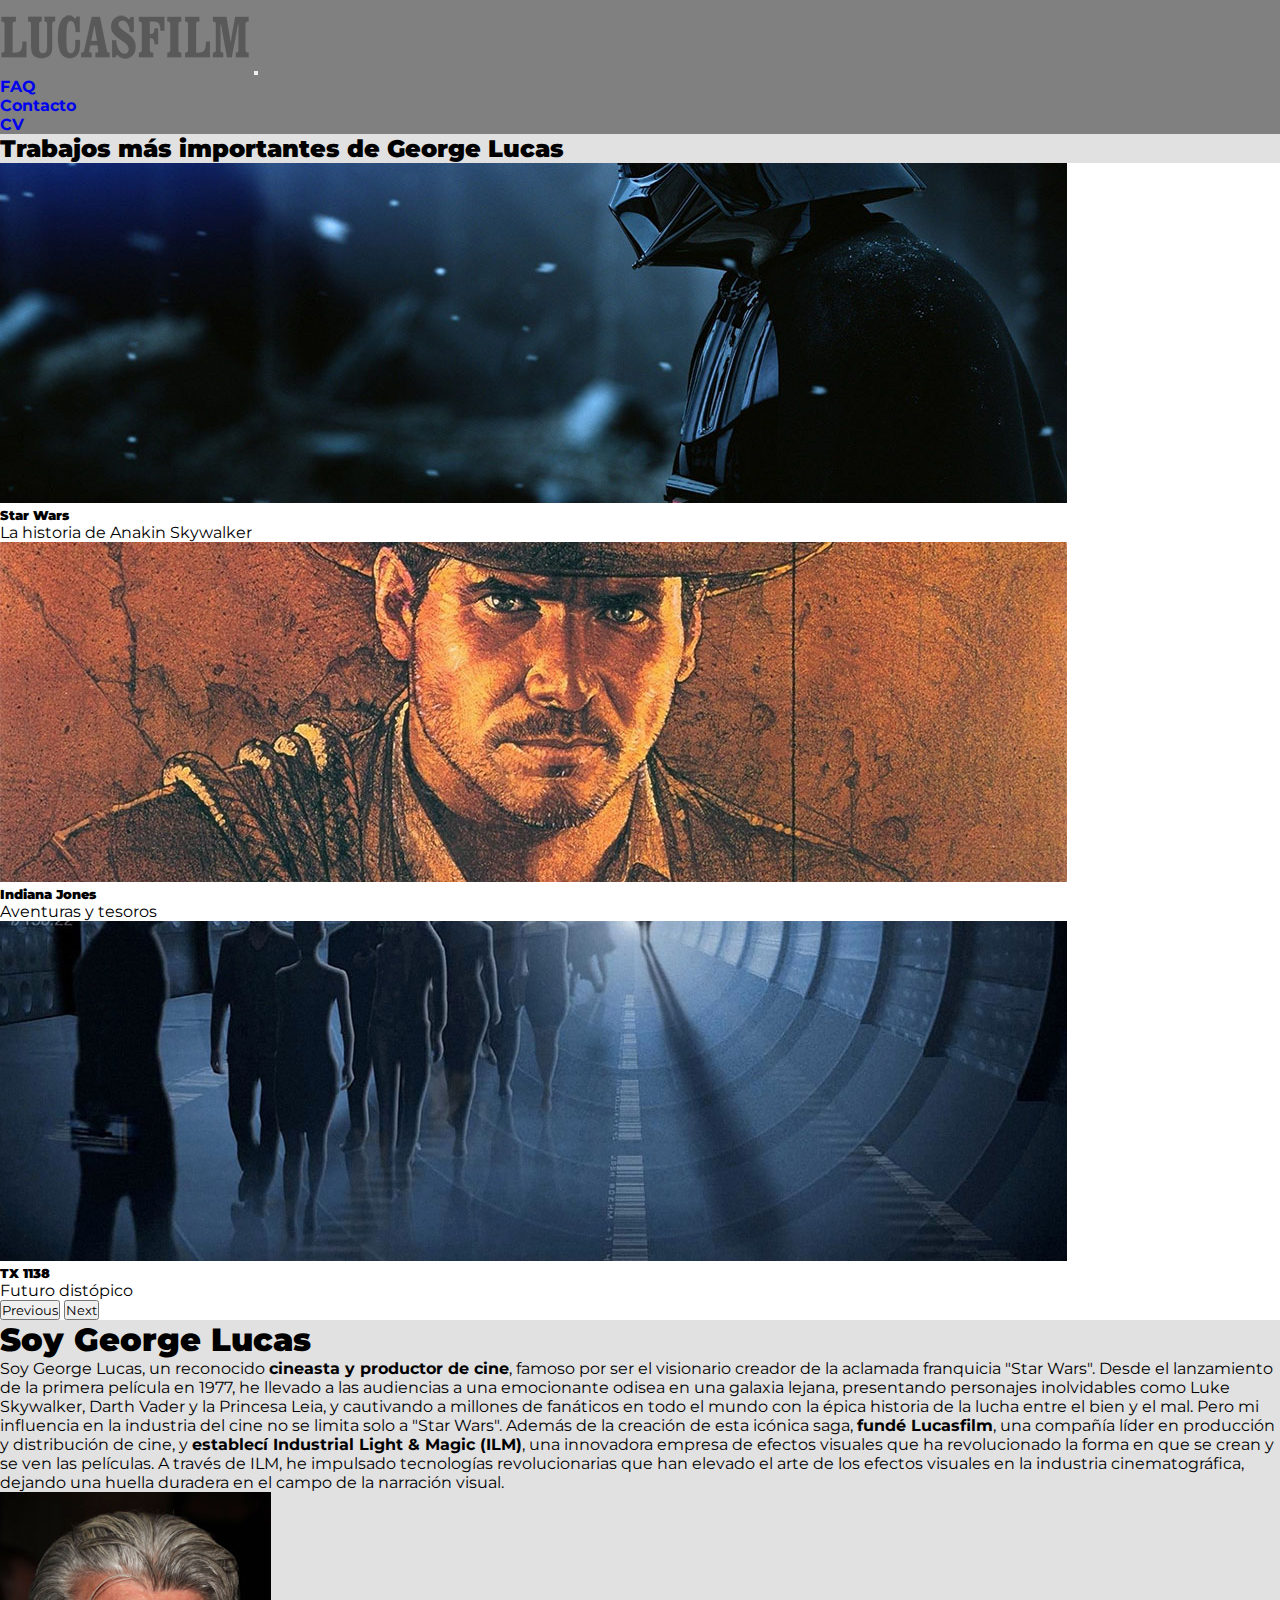
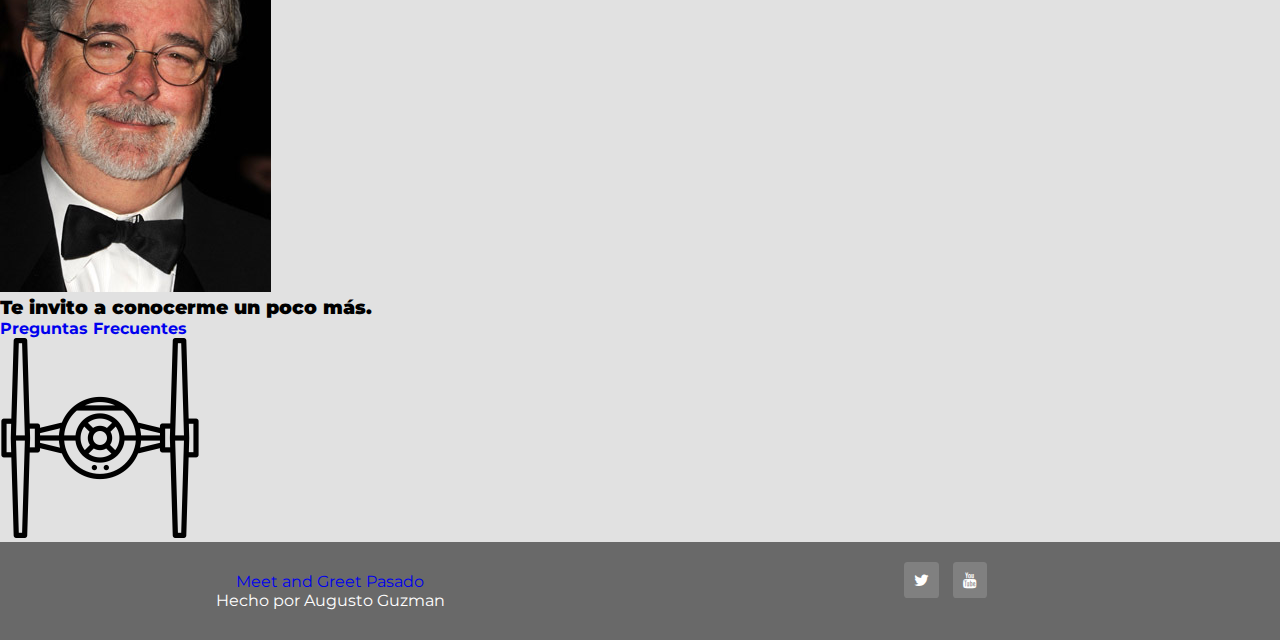
==== commit 37709c33: "cambios" ====
--- a/index.html
+++ b/index.html
@@ -162,7 +162,9 @@
         
   <div class="hecho">
       <p>
+        <a href="meetandgreet.html">Meet and Greet Pasado</a><br>
           Hecho por Augusto Guzman
+          
       </p>
   </div>
 
--- a/css/style.css
+++ b/css/style.css
@@ -2,6 +2,21 @@
 *{font-family: 'Montserrat',sans-serif;}
 .bg1 {background-color: gray;}
 .bg2 {background-color: rgb(225, 225, 225);}
+@font-face {
+    font-family: "starjedi";
+    src: url("../fonts/starjedi/Starjedi.ttf");
+}
+
+@font-face {
+    font-family: "starjedihol";
+    src: url("../fonts/starjedi/Starjhol.ttf");
+}
+
+
+@import url('https://fonts.googleapis.com/css2?family=Inter&display=swap');
+
+@import url('https://fonts.googleapis.com/css2?family=Anton&display=swap');
+
 
 .mainheader{
     overflow: hidden;
@@ -11,6 +26,9 @@
 
 
 .MenuSections:hover {color:blue !important}
+
+.INFH:hover {color:blue !important}
+
 
 .footer {
     display:flex;
@@ -83,7 +101,7 @@
         background-color: lightgray; font-family:'Hind', sans-serif;
     }
     
-    .header {background-color: rgb(125, 125, 125);
+    .headercv {background-color: rgb(125, 125, 125);
         display:flex;
         width: 100%;
         flex-direction: row;
